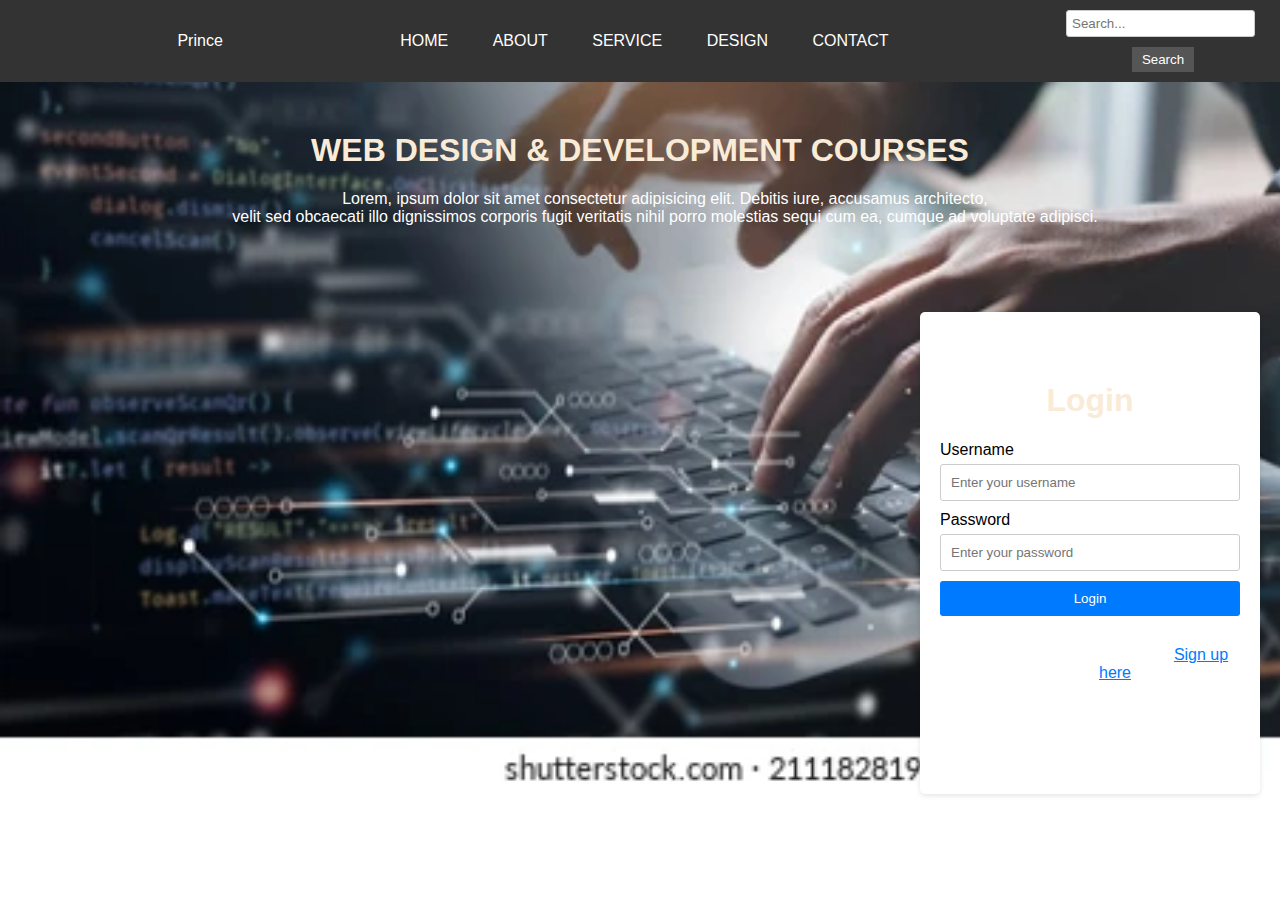
==== index.html @ 3a6fe0cd "initial push" ====
<!DOCTYPE html>
<html>

<head>
    <title>cherry</title>
    <link rel="stylesheet" href="https://cdnjs.cloudflare.com/ajax/libs/font-awesome/6.5.1/css/all.min.css"
        integrity="sha512-DTOQO9RWCH3ppGqcWaEA1BIZOC6xxalwEsw9c2QQeAIftl+Vegovlnee1c9QX4TctnWMn13TZye+giMm8e2LwA=="
        crossorigin="anonymous" referrerpolicy="no-referrer" />
    <link rel="stylesheet" href="task1.css">
</head>

<body>
    <nav>
        <div class="container"></div>
        <div1>Prince</div1>
        <div2>
            <a href="#home">HOME</a>
            <a href="#about">ABOUT</a>
            <a href="#service">SERVICE</a>
            <a href="#design">DESIGN</a>
            <a href="#contact">CONTACT</a>
        </div2>
        <div3>
            <form action="/search" method="get">
                <input type="text" name="q" placeholder="Search...">
                <input type="submit" value="Search">
            </form>
        </div3>
    </nav>

    <h1>WEB DESIGN & DEVELOPMENT COURSES</h1>
    <p>Lorem, ipsum dolor sit amet consectetur adipisicing elit. Debitis iure, accusamus architecto,<br> velit sed
        obcaecati illo dignissimos corporis fugit veritatis nihil porro molestias sequi cum ea, cumque ad voluptate
        adipisci.</p>
    <div class="login-container">
        <h1>Login</h1>
        <form>
            <label for="username">Username</label>
            <input type="text" id="username" name="username" placeholder="Enter your username">

            <label for="password">Password</label>
            <input type="password" id="password" name="password" placeholder="Enter your password">

            <button type="submit">Login</button>
        </form>
        <div class="signup">
            <p>Don't have an account? <a href="#">Sign up here</a></p>
        </div>
        <div class="social-icons">
            <p>Or log in with:</p>
            <a href="#"><i class="fab fa-facebook-f"></i></a>
            <a href="#"><i class="fab fa-instagram"></i></a>
            <a href="#"><i class="fab fa-twitter"></i></a>
            <a href="#"><i class="fab fa-google"></i></a>
            <a href="#"><i class="fab fa-skype"></i></a>
        </div>
    </div>

</body>

</html>
---- task1.css ----
body {
    background: url(education.webp);
    background-repeat: no-repeat;
    background-size: cover;
    margin: 0;
    padding: 0;
    box-sizing: border-box;
    font-family: Arial, sans-serif;
}

nav {
    display: flex;
    justify-content: space-between;
    align-items: center;
    background-color: #333;
    color: white;
    padding: 10px 20px;
}

nav a {
    color: white;
    text-decoration: none;
    margin: 0 10px;
    padding: 5px 10px;
}

nav form {
    display: flex;
    align-items: center;
}

nav input[type="text"] {
    padding: 5px;
    margin-right: 5px;
}

nav input[type="submit"] {
    padding: 5px 10px;
    background-color: #555;
    color: white;
    border: none;
    cursor: pointer;
}

h1 {
    color: antiquewhite;
    position: relative;
    text-align: center;
    margin-top: 50px;
}

p {
    color: white;
    margin-left: 50px;
    text-align: center;
}

.login-container {
    width: 300px;
    margin: 70px 20px 0 auto;
    padding: 20px;
    background-color: #fff;
    border-radius: 5px;
    box-shadow: 0 2px 5px rgba(0, 0, 0, 0.1);
    float: right;
    color: black;
    position: relative;
}

form {
    display: flex;
    flex-direction: column;
}

label {
    margin-bottom: 5px;
}

input[type="text"],
input[type="password"],
button {
    padding: 10px;
    margin-bottom: 10px;
    border-radius: 3px;
    border: 1px solid #ccc;
}

button {
    background-color: #007bff;
    color: #fff;
    border: none;
    cursor: pointer;
}

button:hover {
    background-color: #0056b3;
}

.signup {
    text-align: center;
    margin-top: 20px;
}

.signup p {
    margin-bottom: 0;
}

.signup a {
    color: #007bff;
}

.social-icons {
    text-align: center;
    margin-top: 20px;
    float: left;
}

.social-icons p {
    margin-bottom: 10px;
}

.social-icons a {
    margin: 0 5px;
    color: #333;
    font-size: 24px;
}

.social-icons a:hover {
    color: #007bff;
}
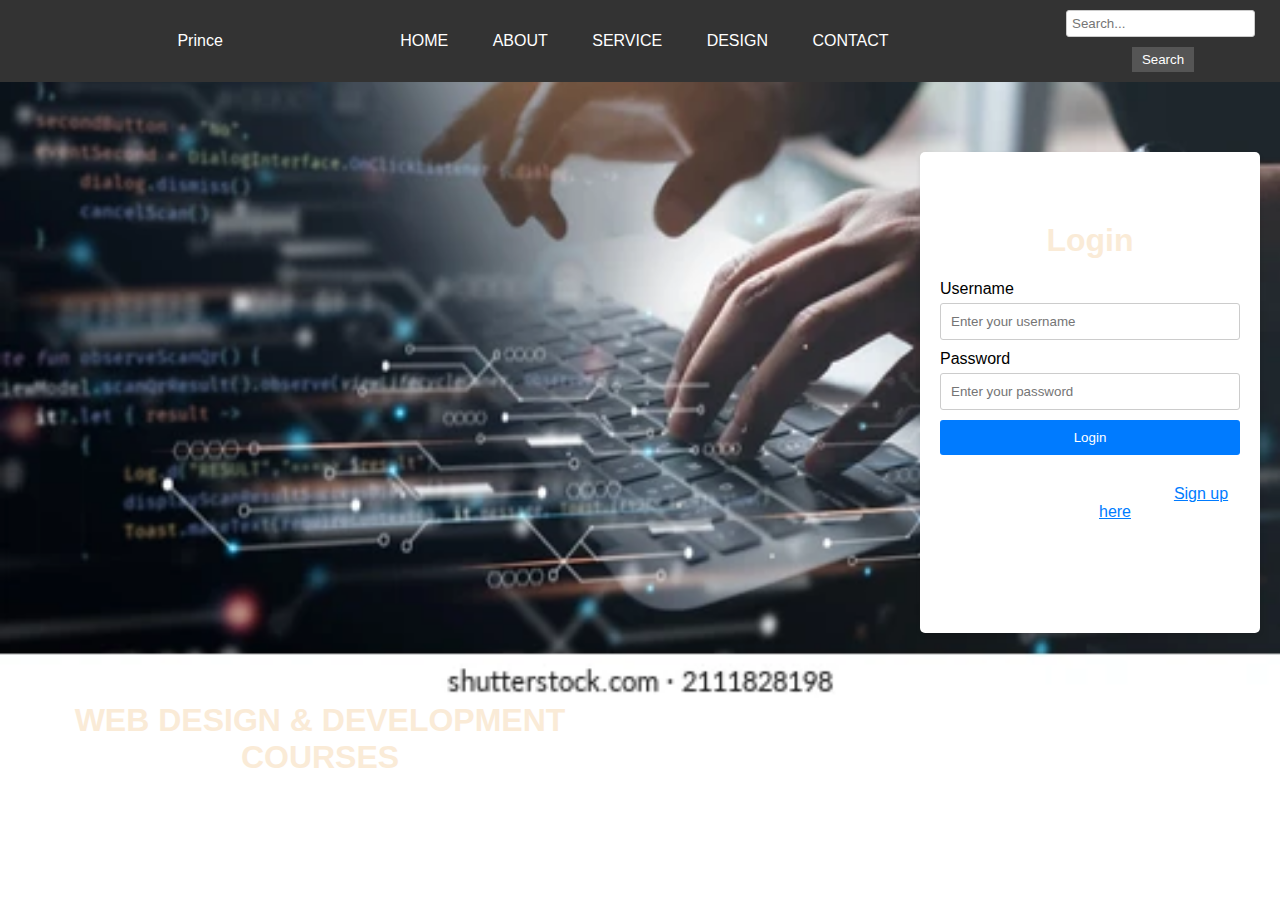
==== commit a4ef7fa6: "updated" ====
--- a/index.html
+++ b/index.html
@@ -28,10 +28,12 @@
         </div3>
     </nav>
 
+    <div class="content" >
     <h1>WEB DESIGN & DEVELOPMENT COURSES</h1>
     <p>Lorem, ipsum dolor sit amet consectetur adipisicing elit. Debitis iure, accusamus architecto,<br> velit sed
         obcaecati illo dignissimos corporis fugit veritatis nihil porro molestias sequi cum ea, cumque ad voluptate
         adipisci.</p>
+    </div>
     <div class="login-container">
         <h1>Login</h1>
         <form>
--- a/task1.css
+++ b/task1.css
@@ -128,3 +128,9 @@
 .social-icons a:hover {
     color: #007bff;
 }
+.content{
+    position: absolute;
+    width: 50%;
+    bottom:15px
+}
+
